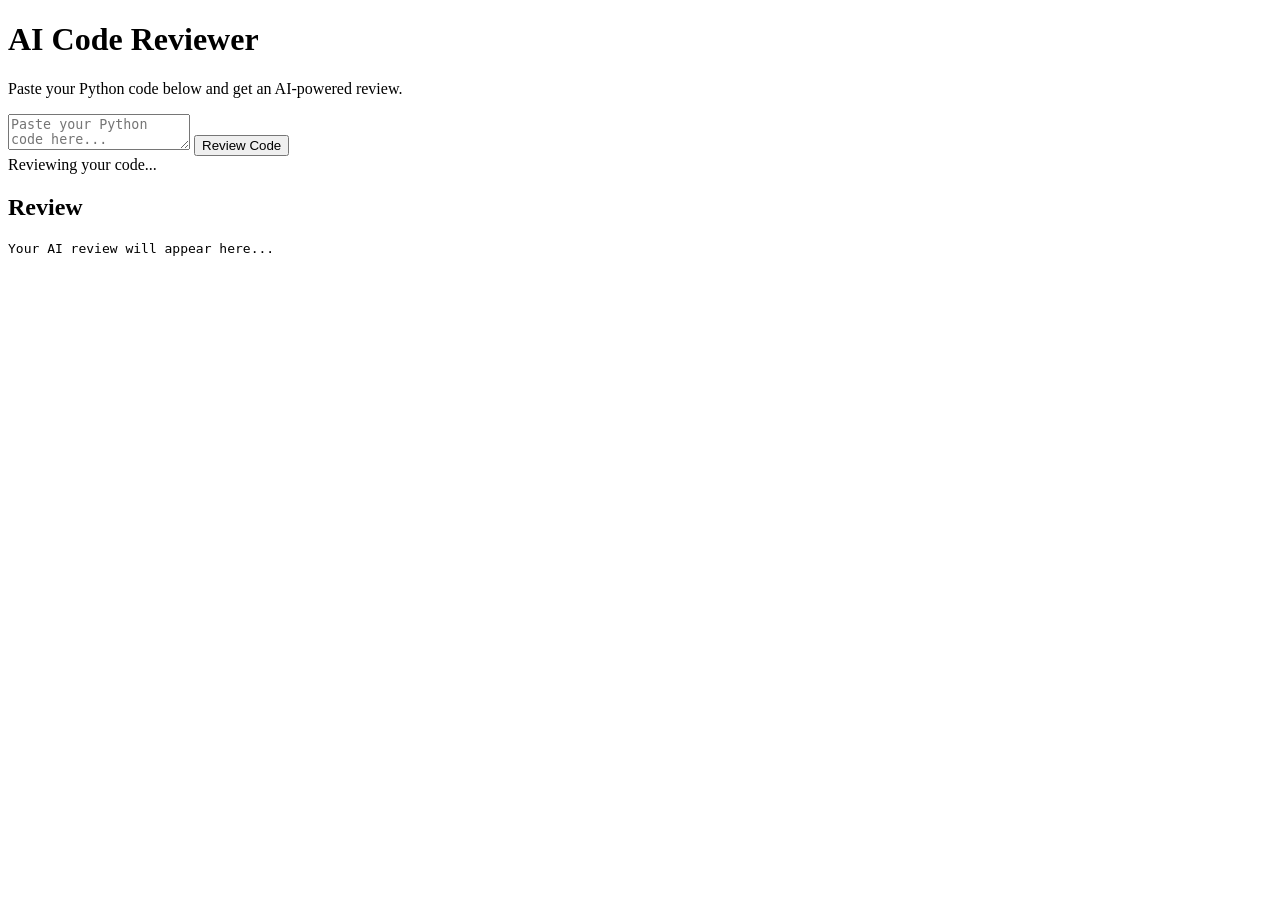
==== backend/templates/index.html @ bdea1585 "changed folder structure for deployement" ====
<!DOCTYPE html>
<html lang="en">
<head>
    <meta charset="UTF-8">
    <meta name="viewport" content="width=device-width, initial-scale=1.0">
    <title>AI Code Reviewer</title>

    <link rel="stylesheet" href="/static/style.css">
</head>
<body>

    <div class="container">

        <h1>AI Code Reviewer</h1>

        <p class="subtitle">
            Paste your Python code below and get an AI-powered review.
        </p>

        <textarea
            id="codeInput"
            placeholder="Paste your Python code here..."
        ></textarea>

        <button id="reviewBtn">
            Review Code
        </button>

        <div id="loading" class="hidden">
            Reviewing your code...
        </div>

        <div class="result">

            <h2>Review</h2>

            <pre id="reviewOutput">
Your AI review will appear here...
            </pre>

        </div>

    </div>

    <script src="/static/script.js"></script>

</body>
</html>
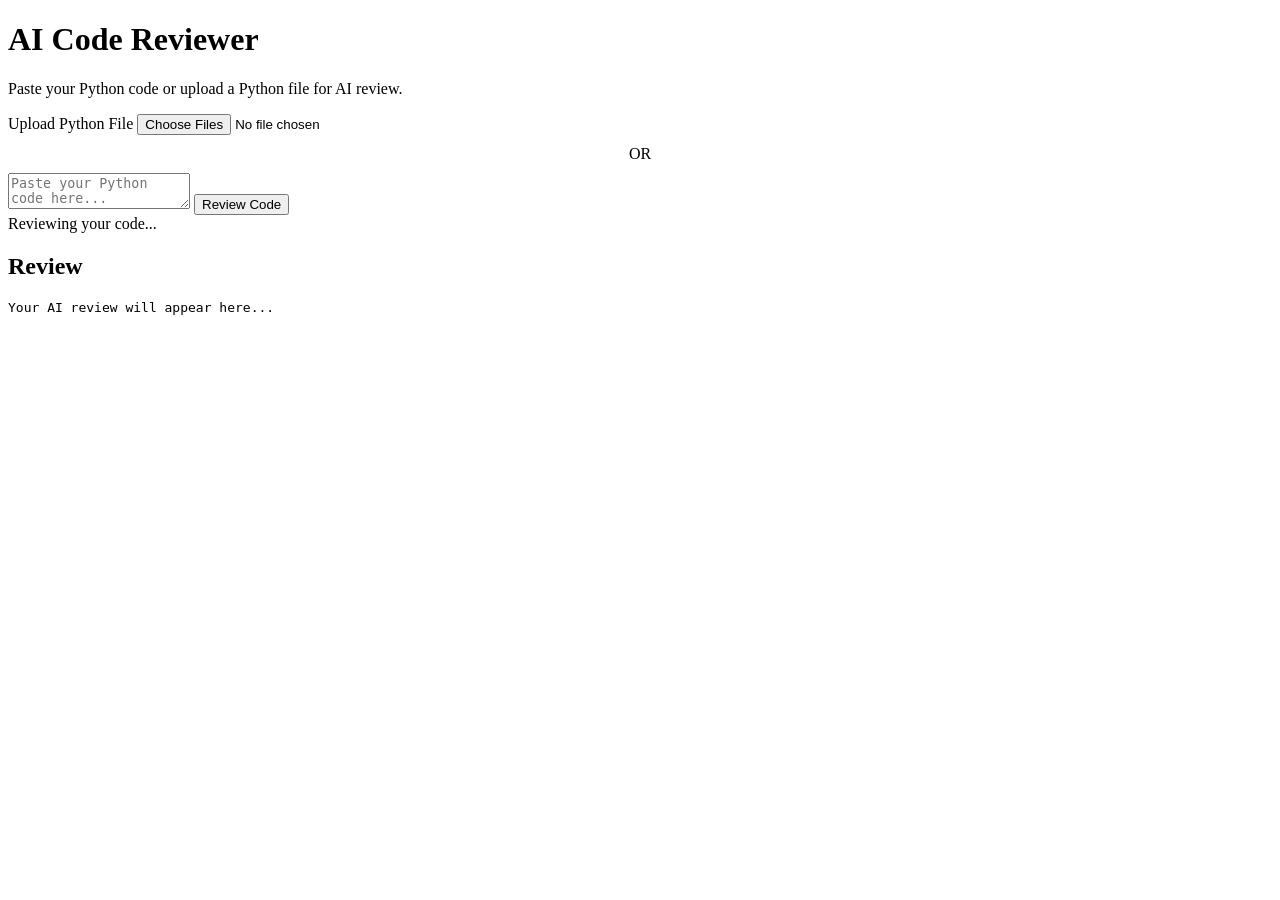
==== commit f23901b3: "used it in codebase" ====
--- a/backend/templates/index.html
+++ b/backend/templates/index.html
@@ -14,9 +14,25 @@
         <h1>AI Code Reviewer</h1>
 
         <p class="subtitle">
-            Paste your Python code below and get an AI-powered review.
+            Paste your Python code or upload a Python file for AI review.
         </p>
 
+        <!-- NEW -->
+        <label for="folderInput">
+            Upload Python File
+        </label>
+
+        <input
+            type="file"
+            id="folderInput"
+            webkitdirectory
+            directory
+            multiple
+        >
+
+        <p style="text-align:center; margin:10px 0;">OR</p>
+
+        <!-- Existing textarea -->
         <textarea
             id="codeInput"
             placeholder="Paste your Python code here..."
